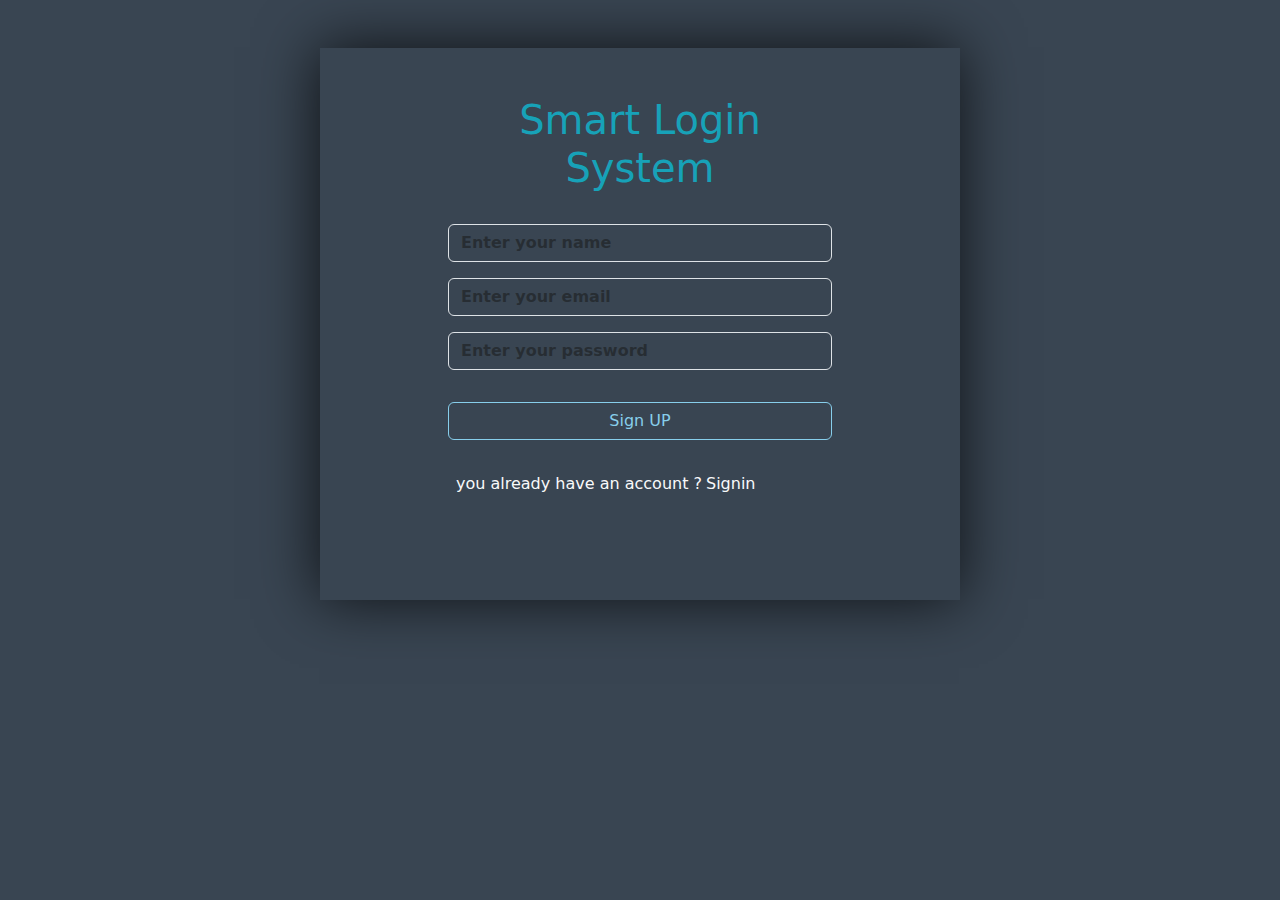
==== signup.html @ 754194a5 "first commit" ====
<!DOCTYPE html>
<html lang="en">
<head>
    <meta charset="UTF-8">
    <meta name="viewport" content="width=device-width, initial-scale=1.0">
    <title>Document</title>
    <link rel="stylesheet" href="./css/all.min.css">
    <link rel="stylesheet" href="./css/bootstrap.min.css">
    <link rel="stylesheet" href="./css/style.css">
</head>
<body>
    <section class="d-flex w-50 mx-auto my-5 p-5 flex-column justify-content-center align-items-center">
        <div class="container w-75 mx-auto">
            <h1 class="text-center ">Smart Login System</h1>
            <div class="py-4 w-100 mx-auto">
                <div class="mb-3">
                    <input type="text" id="namesignup" placeholder="Enter your name" class="form-control bg-transparent text-light">
    
                </div>
                <div class="mb-3">
                    <input type="text" id="emailsignup" placeholder="Enter your email" class="form-control bg-transparent text-light">
    
                </div>
                <div class="mb-3">
                    <input type="password" id="passwordsignup" placeholder="Enter your password" class="form-control bg-transparent text-light">
                </div>
                <small class="text-danger d-none" id="warrning">This email is already exict ......</small>
                <small class="text-danger d-none  " id="errormsg" >All inputs are required please make sure you fill all of them</small>
                <small class="text-success mx-auto fw-bolder d-none" id="successmsg">Success</small>
                <button class="btn w-100  my-3 " id="buttonsignup">Sign UP</button>
    
                <div class="d-flex px-2 my-3">
                    <p class="text-light">you already have an account ?</p>
                    <a href="index.html" class="text-decoration-none text-light ps-1">Signin</a>
                </div>

               
    
            </div>
        </div>
    </section>
    <script src="./js/signup.js"></script>
    <script src="./js/bootstrap.bundle.min.js"></script>
    <script src="./js/all.min.js"></script>
</body>
</html>
---- css/style.css ----
h1{
    color:  rgb(23, 162, 184);
}

body{
    background-color:  #394552;;
}
input::placeholder {
    font-weight: bold;
    opacity: 0.8;
   
  }
  
.navbar{
    box-shadow: -1px -1px 57px 0px rgba(0,0,0,0.75);
    -webkit-box-shadow: -1px -1px 57px 0px rgba(0,0,0,0.75);
    -moz-box-shadow: -1px -1px 57px 0px rgba(0,0,0,0.75);

}


section{
    box-shadow: -1px -1px 57px 0px rgba(0,0,0,0.75);
-webkit-box-shadow: -1px -1px 57px 0px rgba(0,0,0,0.75);
-moz-box-shadow: -1px -1px 57px 0px rgba(0,0,0,0.75);
}
.btn{
    cursor: pointer; 
    border: 1px solid skyblue; 
    background-color: transparent; 
    
    color: skyblue;
}

.btn:hover{
    background-color: skyblue;
    color: white;

}
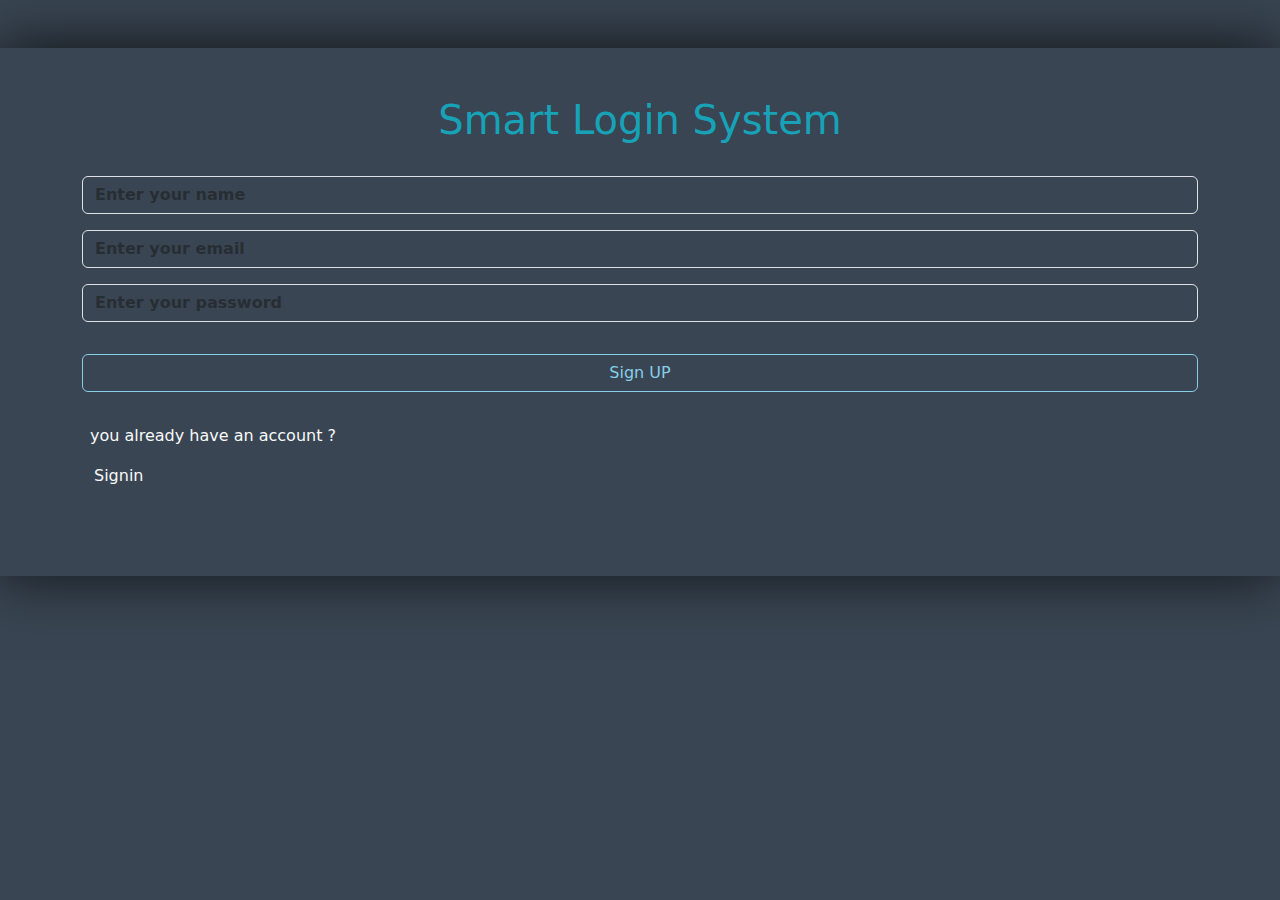
==== commit 2067f913: "simp;e changes" ====
--- a/signup.html
+++ b/signup.html
@@ -9,34 +9,41 @@
     <link rel="stylesheet" href="./css/style.css">
 </head>
 <body>
-    <section class="d-flex w-50 mx-auto my-5 p-5 flex-column justify-content-center align-items-center">
-        <div class="container w-75 mx-auto">
-            <h1 class="text-center ">Smart Login System</h1>
-            <div class="py-4 w-100 mx-auto">
-                <div class="mb-3">
-                    <input type="text" id="namesignup" placeholder="Enter your name" class="form-control bg-transparent text-light">
+    <section class="d-flex  mx-auto my-5 p-5 flex-column justify-content-center align-items-center">
+        <div class="container  mx-auto">
+           <div class="row">
+              <div class="col-md-12">
+
+                <h1 class="text-center ">Smart Login System</h1>
+                <div class="py-4 w-100 mx-auto">
+                    <div class="mb-3">
+                        <input type="text" id="namesignup" placeholder="Enter your name" class="form-control bg-transparent text-light">
+        
+                    </div>
+                    <div class="mb-3">
+                        <input type="text" id="emailsignup" placeholder="Enter your email" class="form-control bg-transparent text-light">
+        
+                    </div>
+                    <div class="mb-3">
+                        <input type="password" id="passwordsignup" placeholder="Enter your password" class="form-control bg-transparent text-light">
+                    </div>
+                    <small class="text-danger d-none" id="warrning">This email is already exict ......</small>
+                    <small class="text-danger d-none  " id="errormsg" >All inputs are required please make sure you fill all of them</small>
+                    <small class="text-success mx-auto fw-bolder d-none" id="successmsg">Success</small>
+                    <button class="btn w-100  my-3 " id="buttonsignup">Sign UP</button>
+        
+                    <div class="d-flex flex-column px-2 my-3">
+                        <p class="text-light">you already have an account ?</p>
+
+                        <a href="index.html" class="text-decoration-none text-light ps-1">Signin</a>
+                    </div>
     
-                </div>
-                <div class="mb-3">
-                    <input type="text" id="emailsignup" placeholder="Enter your email" class="form-control bg-transparent text-light">
-    
-                </div>
-                <div class="mb-3">
-                    <input type="password" id="passwordsignup" placeholder="Enter your password" class="form-control bg-transparent text-light">
-                </div>
-                <small class="text-danger d-none" id="warrning">This email is already exict ......</small>
-                <small class="text-danger d-none  " id="errormsg" >All inputs are required please make sure you fill all of them</small>
-                <small class="text-success mx-auto fw-bolder d-none" id="successmsg">Success</small>
-                <button class="btn w-100  my-3 " id="buttonsignup">Sign UP</button>
-    
-                <div class="d-flex px-2 my-3">
-                    <p class="text-light">you already have an account ?</p>
-                    <a href="index.html" class="text-decoration-none text-light ps-1">Signin</a>
+                   
+        
                 </div>
 
-               
-    
-            </div>
+              </div>
+           </div>
         </div>
     </section>
     <script src="./js/signup.js"></script>
